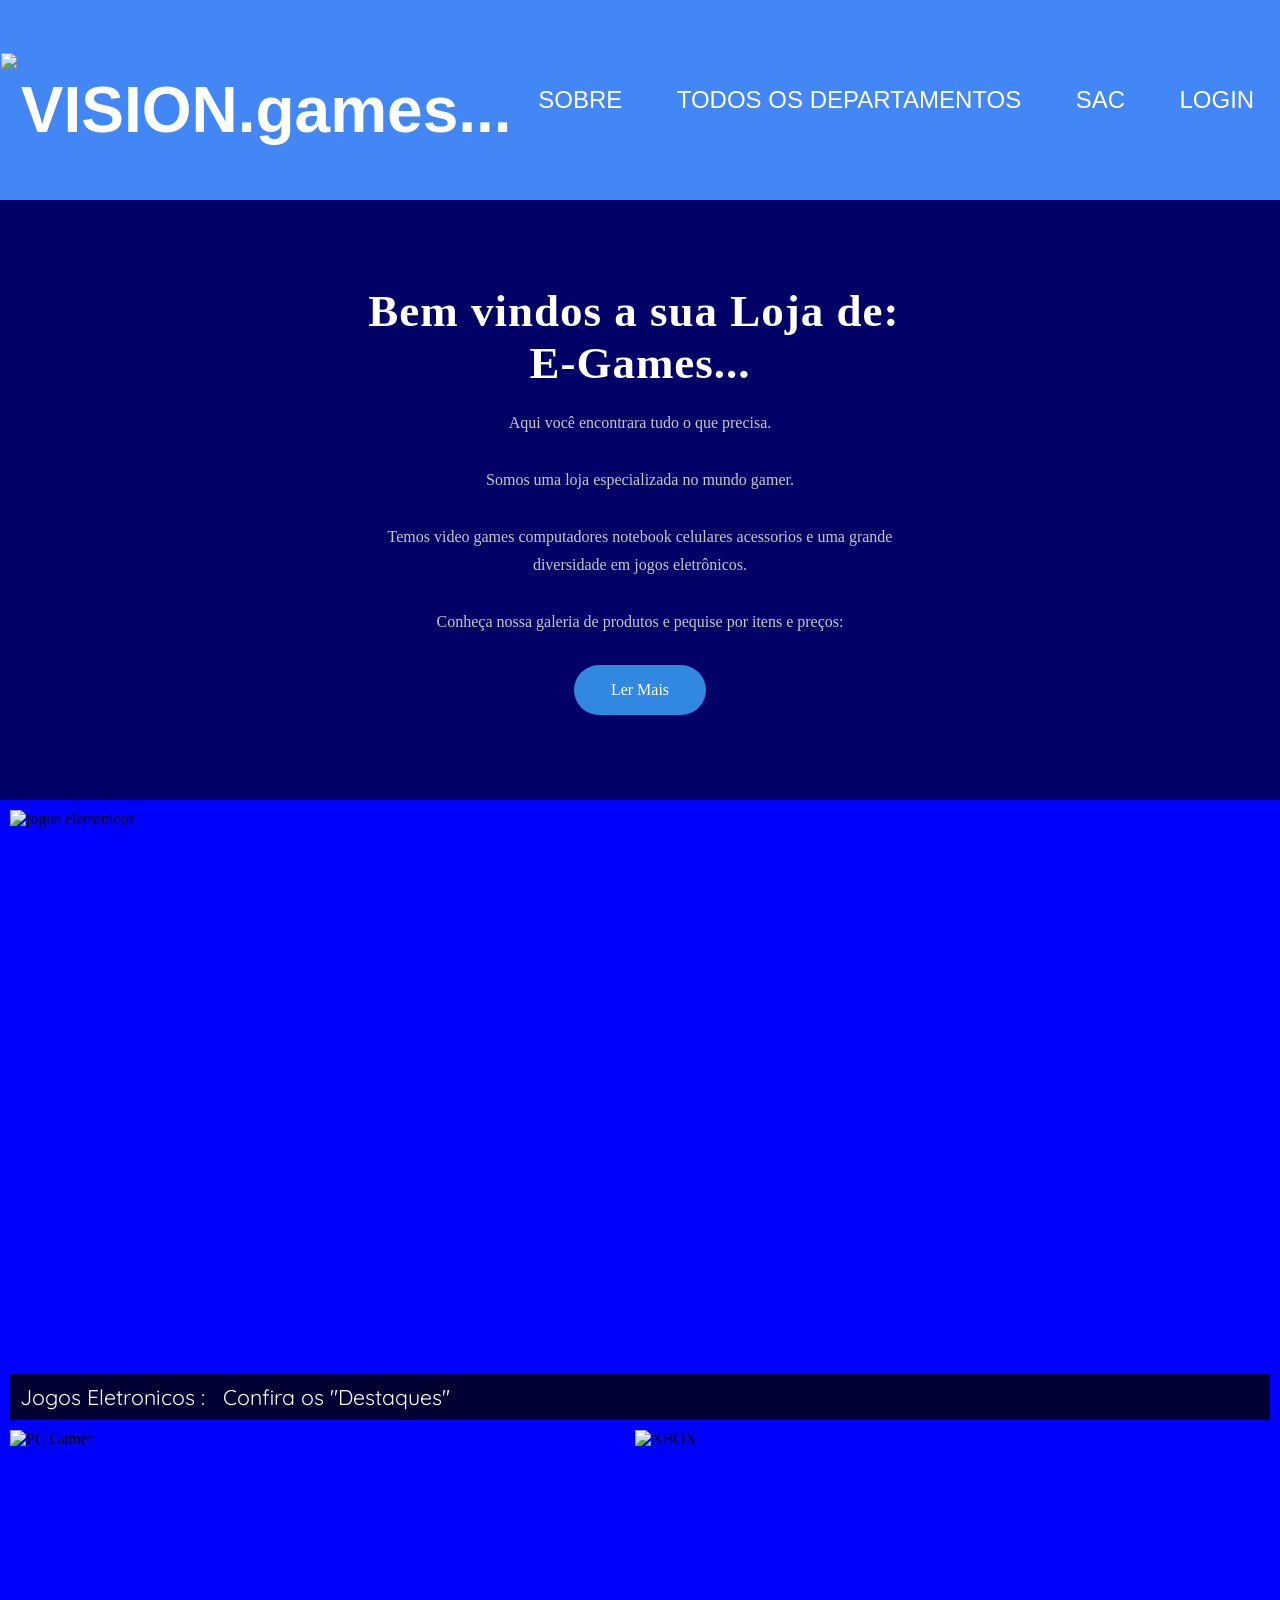
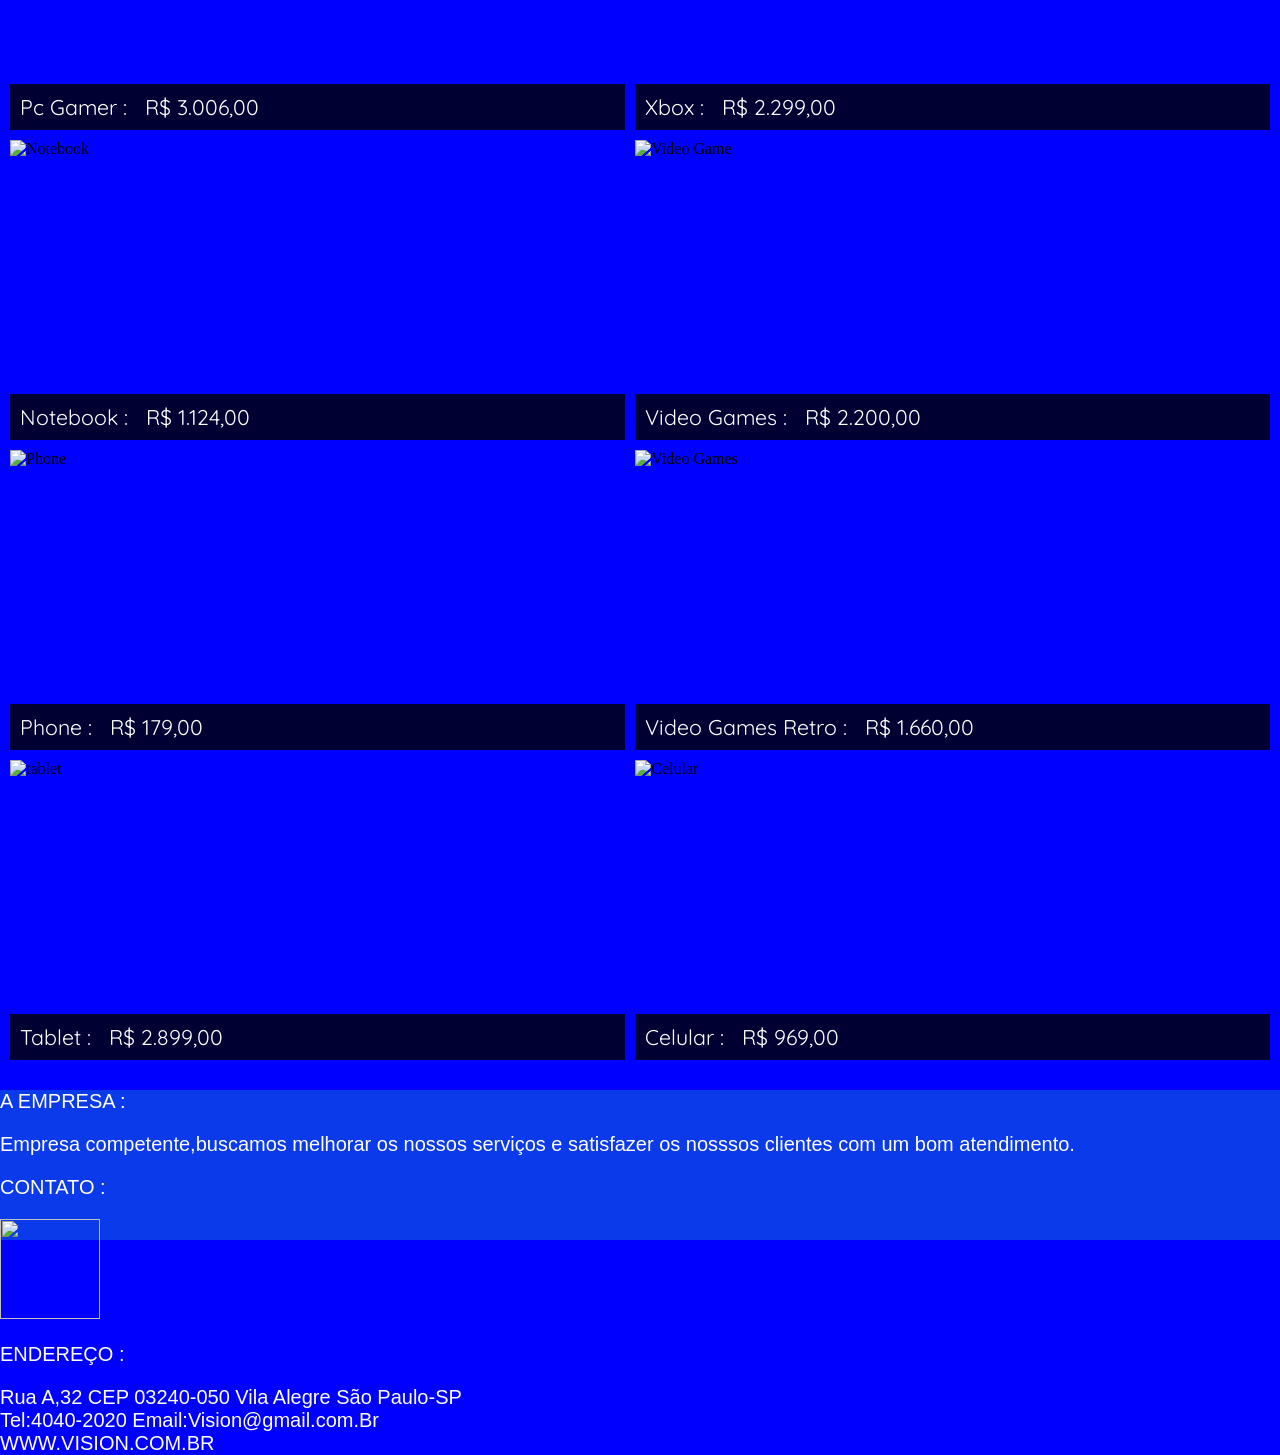
==== index.html @ 348514ec "Add files via upload" ====
<!DOCTYPE html>
<html lang="pt-br">
    <head>
        <meta charset="utf-8">
        <meta name="viewport" content="width=device-width,initial-scale=1.0">
        <link rel="stylesheet" href="style.css">
        <title>Galeria de imagens - CSS-Grid</title>
    </head>
    <body>
        <header>
          <div class="container.logo">
            <div class="logo.imagem"><img src="ball-ga01ef38de_1920.jpg" width="100px"heigth="100px">  
              <div class="logo-texto">
                <h1>VISION.games...</h1>
              </div>
            </div>
          </div>
          <div class="menu">
            <ul>
              <li><a href="desktop.ini.html">SOBRE</a></li>
              <li><a href="TodososDepartamentos.html">Todos os Departamentos</a></li>
              <li><a href="SAC.html">SAC</a></li>
              <li><a href="Login.html">Login</a></li>
            </ul>
          </div>
        </header>
         <div class="banner">
           <div class="capa"></div>
           <div class="info">
             <h1>Bem vindos a sua Loja de:&nbsp     E-Games...</h1>
               <p>Aqui você encontrara tudo o que precisa.</p>
               <p> Somos uma loja especializada no mundo gamer.</p>
               <p> Temos video games computadores notebook celulares acessorios e uma grande diversidade em jogos eletrônicos.</p>
               <p> Conheça nossa galeria de produtos e pequise por itens e preços:</p>
               <a href="desktop.ini.html">Ler Mais</a>
           </div>
           </div>
         </div>
         <div class="container-galeria">
            <div class="item-galeria w-2 h-2">
              <img src="mario-1557240.jpg" alt="jogos eletronicos" class="img-galeria">
              <span class="title-galeria"></item-galeria>
                Jogos Eletronicos :    &nbsp    Confira os "Destaques"
              </span>
            </div>
            <div class="item-galeria w-1 h-1">
              <img src="ella-don-0oqMvhc1ntw-unsplash.jpg" alt="PC Gamer" class="img-galeria">
              <span class="title-galeria"></item-galeria>
                Pc Gamer :    &nbsp    R$ 3.006,00 
              </span>
            </div>
            <div class="item-galeria w-1 h-1">
                <img src="xbox-gc67d12139_1920.jpg" alt="XBOX"  class="img-galeria">
                <span class="title-galeria"></item-galeria>
                Xbox :    &nbsp    R$ 2.299,00
              </span>
            </div>
              <div class="item-galeria w-1 h-1">
                <img src="laptop-g511b9af8c_1920.jpg"alt="Notebook" class="img-galeria">
                <span class="title-galeria"></item-galeria>
                Notebook :    &nbsp    R$ 1.124,00
              </span>
            </div>
              <div class="item-galeria w-1 h-1">
                <img src="video-games-1136041_1920.jpg" alt="Video Game" class="img-galeria">
                <span class="title-galeria"></item-galeria>
                  Video Games :    &nbsp    R$ 2.200,00
              </span>
            </div>
              <div class="item-galeria w-1 h-1">
                <img src="phone-1675346_1920.jpg" alt="Phone" class="img-galeria">
                <span class="title-galeria"></item-galeria>
                  Phone :    &nbsp    R$ 179,00
              </span>
            </div>
              <div class="item-galeria w-1 h-1">
                <img src="video-games-gb22573464_1920.jpg" alt="Video Games" class="img-galeria">
                <span class="title-galeria"></item-galeria>
                  Video Games Retro :    &nbsp R$ 1.660,00
              </span>
            </div>
              <div class="item-galeria w-1 h-1">
                <img src="bar-g12bdfb85c_1920.jpg" alt="tablet" class="img-galeria">
                <span class="title-galeria"></item-galeria>
                  Tablet :    &nbsp R$ 2.899,00
              </span>
            </div>
              <div class="item-galeria w-1 h-1">
                <img src="mobile-phone-1917737_1920.jpg" alt="Celular" class="img-galeria">
                <span class="title-galeria"></item-galeria>
                  Celular :    &nbsp R$ 969,00
              </span>
            </div>
          </div>
            <section class="footer">
              <div class="container">
                <ul>
                  <li class="grid-8"><h2>A EMPRESA :</h2>
                    <h2><p>Empresa competente,buscamos melhorar os nossos serviços e satisfazer os nosssos
                      clientes com um bom atendimento.</p></h2>
                  </li>
                  <li class="grid-4"><h2>CONTATO :</h2>
                    <a href="#"></a><img src="icon-2083456_1920.png" width="100px" height="100px" class="logos-redes"></a>
                  </li>
                  <li class="grid-4"><h2>ENDEREÇO :</h2>
                    <h2><p>Rua A,32 CEP 03240-050 Vila Alegre São Paulo-SP</p>
                    <p>Tel:4040-2020 Email:Vision@gmail.com.Br</p>
                    <p>WWW.VISION.COM.BR</p></h2>
                  </li>
                </ul>
              </div>
            </section>
      </body>
</html>
---- style.css ----
@import url('https://fonts.googleapis.com/css2/?family=Quicksand:wght@400&display=swap');

*{
    margin:0;
    padding:0;
    box-sizing:border-box;
}

body {
    background-color: blue;
}

/* cabeçalho */

header {
    height: 200px;
    width:100%;
    background-color:#4287f5;
    display:flex;
    justify-content: space-around;
    align-items: center;
    font-family: sans-serif;
}

.logo-imagem {
    width: 100px;
    height: 100px;
    background-color:white;
    border-radius: 25px;
}

.container-logo {
    display: flex;
    align-items: center;
}

.logo-texto {
    font-size:xx-large;
    margin-left:20px;
    color:white;
}

.menu li {
    display:inline-block;
    margin: 0 10px;
}

.menu li a {
    font-size: 24px;
    text-decoration:none;
    color:white;
    text-transform: uppercase;
    padding: 10px 15px;
    border-radius: 15px;
}
    
.menu li a:hover {
    background-color: darkgrey;
}

/* banner */

.banner {
    width:100%;
    height:600px;
    animation:banner 10s infinite linear alternate;
    background-size: 100% 100%;
    position: relative;
    display: flex;
    justify-content: center;
    align-items:center;
}

@keyframes banner {
    0%, 20% {
        background-image: url(../index.html/fantasy-g33133a90d_1920.jpg);
    }
    25%,45% {
        background-image:url(../index.html/branden-skeli-r4YWfVVwTQ8-unsplash.jpg);
    }
    50%,70% {
        background-image:url(../index.html/castle-gaef0b8b8d_1920.jpg);
    }

    75%,100% {
        background-image:url(../index.html/florian-olivo-Mf23RF8xArY-unsplash.jpg);
    }
}

.capa {
    width:100%;
    height:100%;
    position:absolute;
    top:0;
    left:0;
    background: rgba(0,0,0,0.6);
}

.info {
    z-index: 1;
    width:100%;
    max-width:550px;
    text-align:center;
}

.info h1 {
    color:#fff;
    font-size: 45px;
    margin-bottom: 20px;
    letter-spacing: 1px;
}

.info p {
    color: #c7c7c7;
    line-height: 1.7;
    margin-bottom: 30px;
}

.info a{
    color:#fff;
    text-decoration: none;
    background:#3088e0;
    padding:16px 37px;
    display:inline-block;
    border-radius: 50px;
}

/* galeria */

.container-galeria {
    display:grid;
    grid-template-columns:(6,1fr);   
    grid-auto-rows:300px;
    padding: 10px;
    grid-gap:10px;
}

.item-galeria {
    position:relative;
}

.item-galeria .img-galeria {
    width:100%;
    height:100%;
    object-fit: cover;

}

.item-galeria .title-galeria {
    position:absolute; 
    background-color:rgba(0,0,0,0.8);
    left:0;
    bottom:0;
    width:100%;
    color:white;  
    padding:10px;
    font-size:16pt;
    font-family:"Quicksand";    
}

.h-1 {
    grid-row: span 1;
}

.h-2 {
    grid-row: span 2;
}

.w-1 {
    grid-column: span 1;
}

.w-2 {
    grid-column: span 2;
}

@media(max-width:768px){
    .container-galeria {
        grid-template-columns:repeat(1,1fr);
        grid-auto-rows: 50vh;
    }

    .h-2 {
        grid-row:span 1;
    }

    .w-2 {
        grid-column:span 1;
    }
}

/* rodape */

.footer {
    height: 150px;
    background:#0b3aea;

}

.footer h2 {
    font-family: sans-serif;
    font-size: 20px;
    font-weight: bold;
    text-transform:uppercase;
    margin-top:20px;
    text-align:center;
    color:white;
}


.footer h2 { 
    font-family:sans-serif;
    font-size: 20px;
    font-weight: lighter;
    text-align:left;
    text-transform:unset;
    color:white;
    margin-top:20px;

}

.logos-redes {
    margin-top: 20px;
}
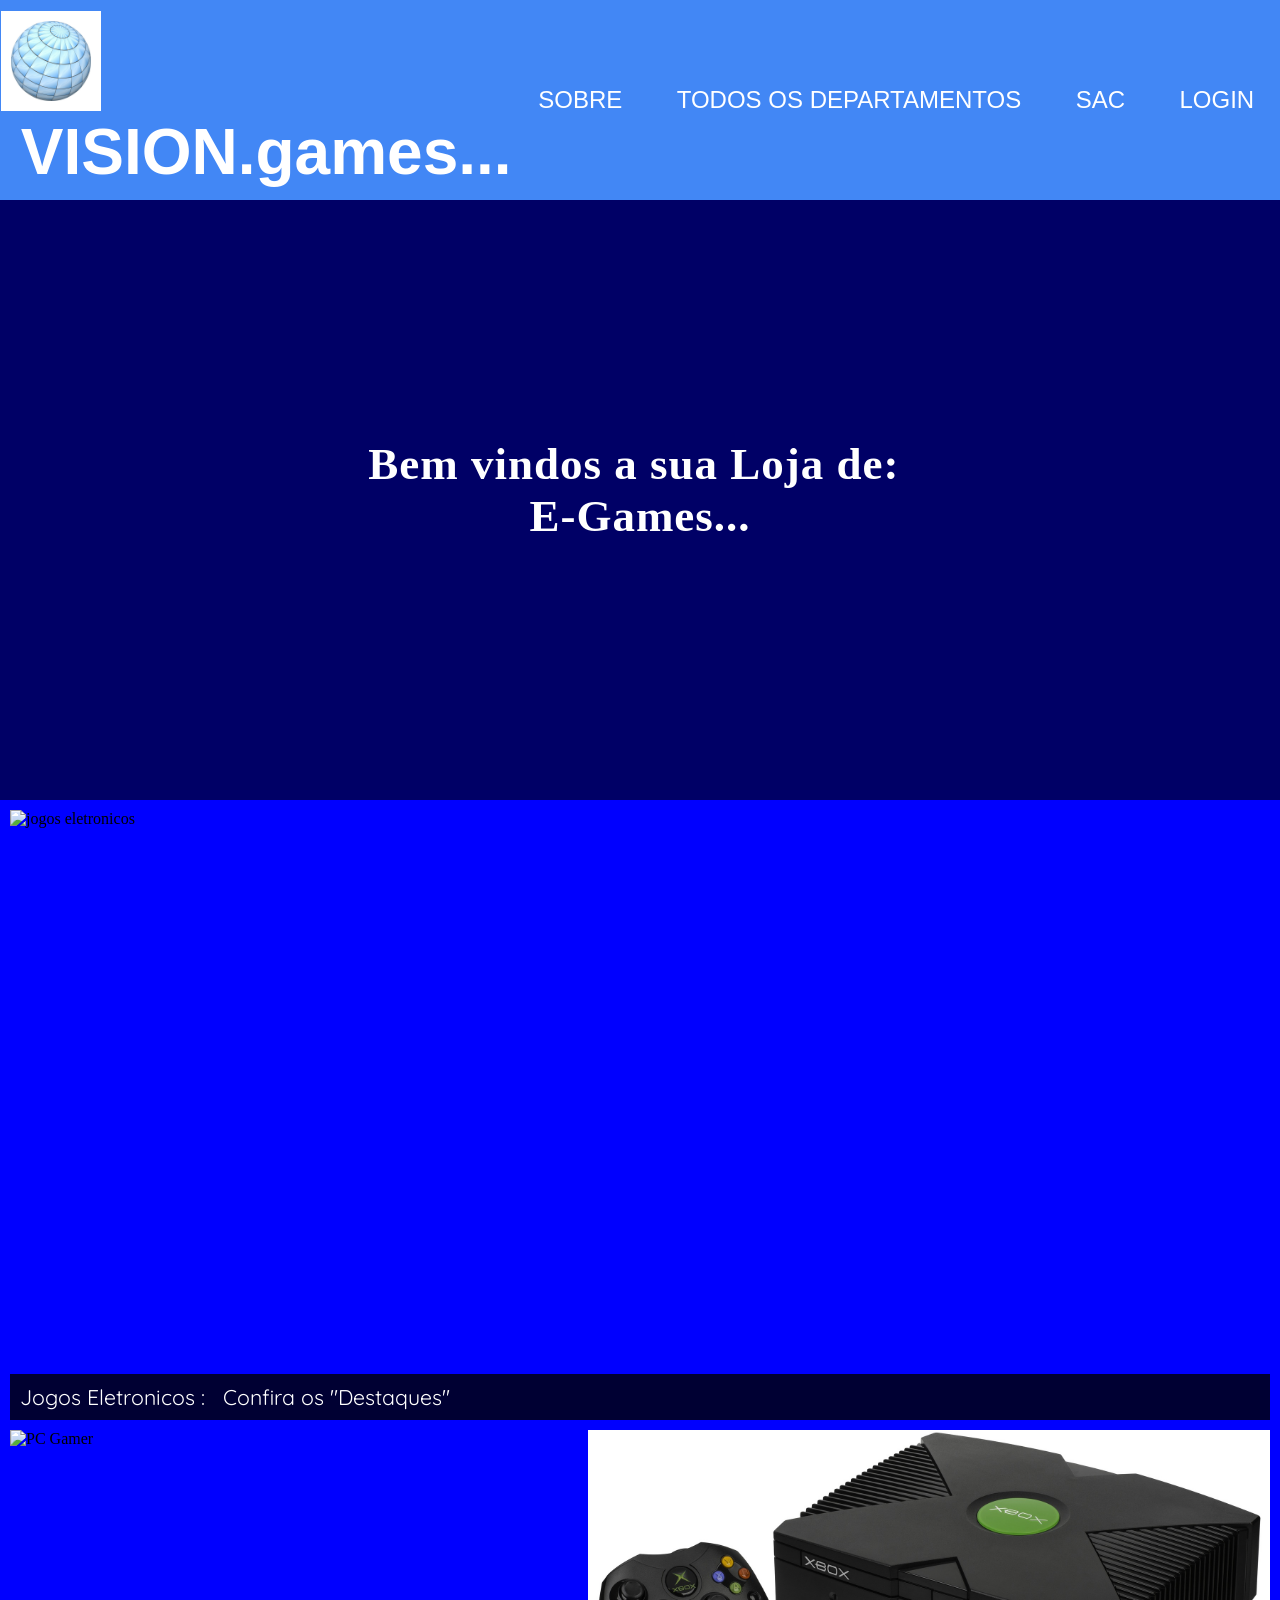
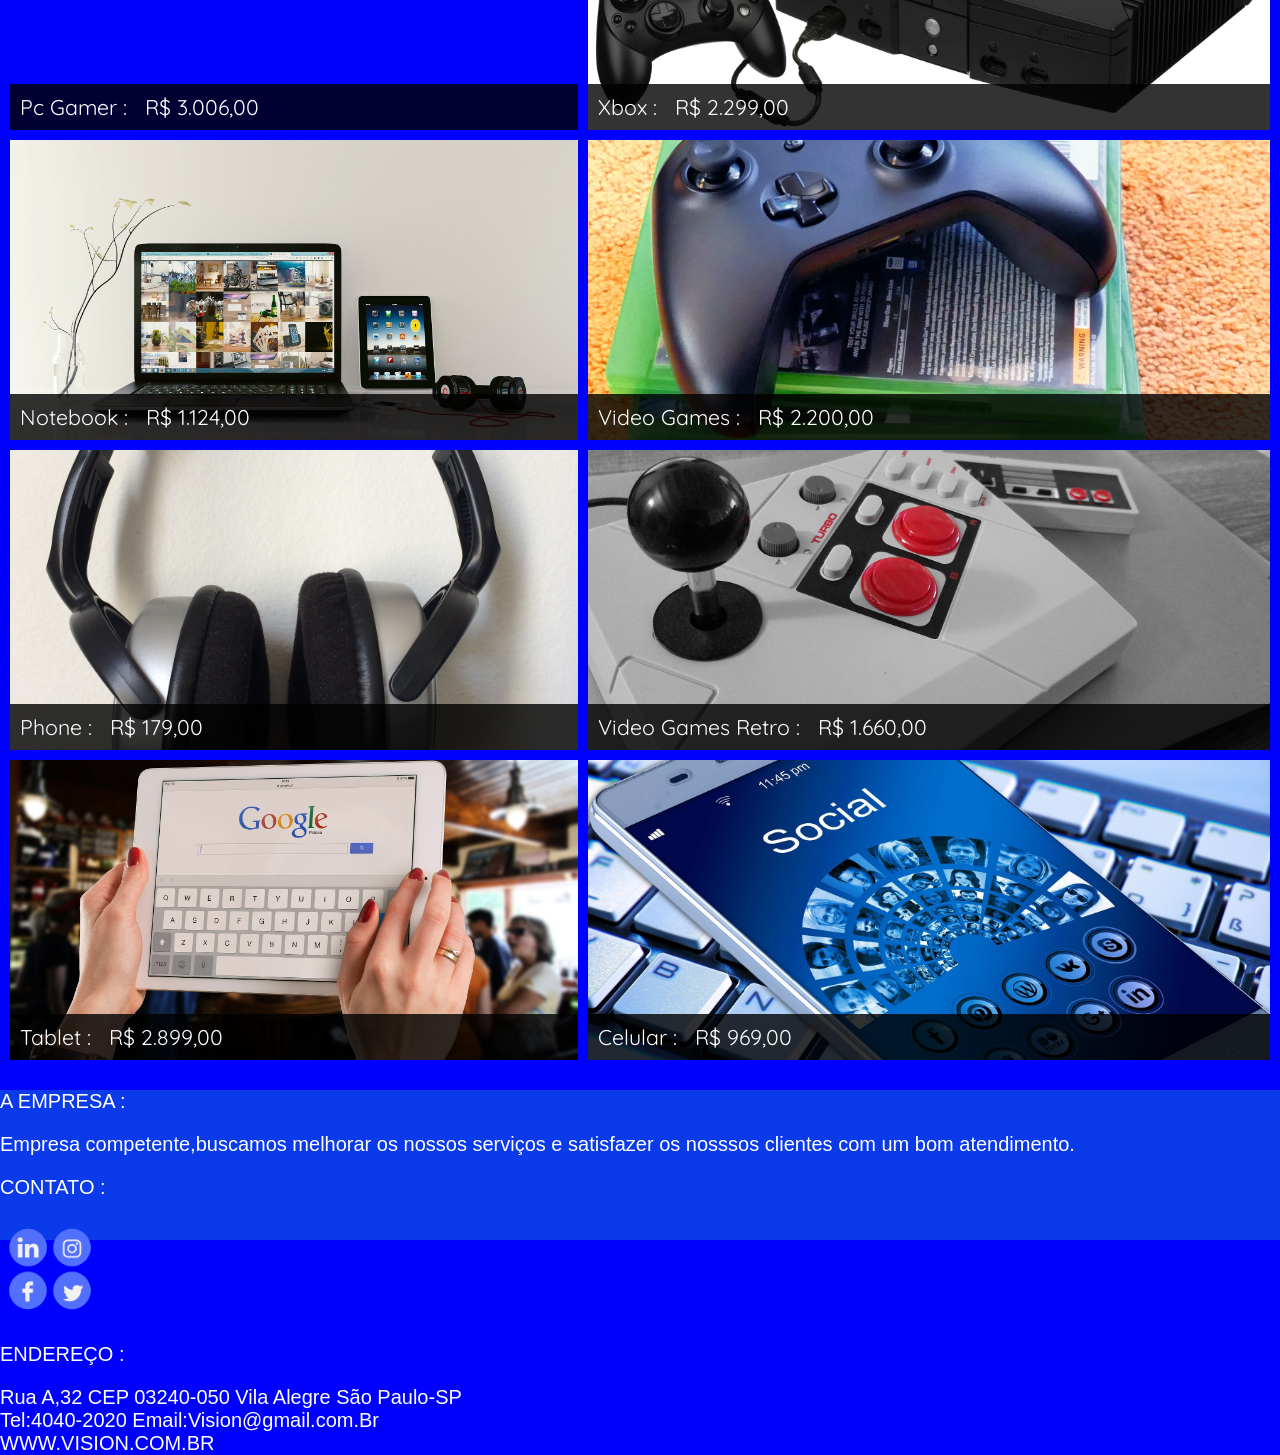
==== commit 2234235e: "Add files via upload" ====
--- a/index.html
+++ b/index.html
@@ -4,7 +4,7 @@
         <meta charset="utf-8">
         <meta name="viewport" content="width=device-width,initial-scale=1.0">
         <link rel="stylesheet" href="style.css">
-        <title>Galeria de imagens - CSS-Grid</title>
+        <title> Loja E-commerce Games</title>
     </head>
     <body>
         <header>
@@ -28,11 +28,6 @@
            <div class="capa"></div>
            <div class="info">
              <h1>Bem vindos a sua Loja de:&nbsp     E-Games...</h1>
-               <p>Aqui você encontrara tudo o que precisa.</p>
-               <p> Somos uma loja especializada no mundo gamer.</p>
-               <p> Temos video games computadores notebook celulares acessorios e uma grande diversidade em jogos eletrônicos.</p>
-               <p> Conheça nossa galeria de produtos e pequise por itens e preços:</p>
-               <a href="desktop.ini.html">Ler Mais</a>
            </div>
            </div>
          </div>
--- a/style.css
+++ b/style.css
@@ -1,9 +1,9 @@
 @import url('https://fonts.googleapis.com/css2/?family=Quicksand:wght@400&display=swap');
 
-*{
-    margin:0;
-    padding:0;
-    box-sizing:border-box;
+* {
+    margin: 0;
+    padding: 0;
+    box-sizing: border-box;
 }
 
 body {
@@ -14,9 +14,9 @@
 
 header {
     height: 200px;
-    width:100%;
-    background-color:#4287f5;
-    display:flex;
+    width: 100%;
+    background-color: #4287f5;
+    display: flex;
     justify-content: space-around;
     align-items: center;
     font-family: sans-serif;
@@ -25,7 +25,7 @@
 .logo-imagem {
     width: 100px;
     height: 100px;
-    background-color:white;
+    background-color: white;
     border-radius: 25px;
 }
 
@@ -35,25 +35,25 @@
 }
 
 .logo-texto {
-    font-size:xx-large;
-    margin-left:20px;
-    color:white;
+    font-size: xx-large;
+    margin-left: 20px;
+    color: white;
 }
 
 .menu li {
-    display:inline-block;
+    display: inline-block;
     margin: 0 10px;
 }
 
 .menu li a {
     font-size: 24px;
-    text-decoration:none;
-    color:white;
+    text-decoration: none;
+    color: white;
     text-transform: uppercase;
     padding: 10px 15px;
     border-radius: 15px;
 }
-    
+
 .menu li a:hover {
     background-color: darkgrey;
 }
@@ -61,50 +61,57 @@
 /* banner */
 
 .banner {
-    width:100%;
-    height:600px;
-    animation:banner 10s infinite linear alternate;
+    width: 100%;
+    height: 600px;
+    animation: banner 10s infinite linear alternate;
     background-size: 100% 100%;
     position: relative;
     display: flex;
     justify-content: center;
-    align-items:center;
+    align-items: center;
 }
 
 @keyframes banner {
-    0%, 20% {
+
+    0%,
+    20% {
         background-image: url(../index.html/fantasy-g33133a90d_1920.jpg);
     }
-    25%,45% {
-        background-image:url(../index.html/branden-skeli-r4YWfVVwTQ8-unsplash.jpg);
-    }
-    50%,70% {
-        background-image:url(../index.html/castle-gaef0b8b8d_1920.jpg);
-    }
-
-    75%,100% {
-        background-image:url(../index.html/florian-olivo-Mf23RF8xArY-unsplash.jpg);
+
+    25%,
+    45% {
+        background-image: url(../index.html/branden-skeli-r4YWfVVwTQ8-unsplash.jpg);
+    }
+
+    50%,
+    70% {
+        background-image: url(../index.html/castle-gaef0b8b8d_1920.jpg);
+    }
+
+    75%,
+    100% {
+        background-image: url(../index.html/florian-olivo-Mf23RF8xArY-unsplash.jpg);
     }
 }
 
 .capa {
-    width:100%;
-    height:100%;
-    position:absolute;
-    top:0;
-    left:0;
-    background: rgba(0,0,0,0.6);
+    width: 100%;
+    height: 100%;
+    position: absolute;
+    top: 0;
+    left: 0;
+    background: rgba(0, 0, 0, 0.6);
 }
 
 .info {
     z-index: 1;
-    width:100%;
-    max-width:550px;
-    text-align:center;
+    width: 100%;
+    max-width: 550px;
+    text-align: center;
 }
 
 .info h1 {
-    color:#fff;
+    color: #fff;
     font-size: 45px;
     margin-bottom: 20px;
     letter-spacing: 1px;
@@ -116,46 +123,46 @@
     margin-bottom: 30px;
 }
 
-.info a{
-    color:#fff;
+.info a {
+    color: #fff;
     text-decoration: none;
-    background:#3088e0;
-    padding:16px 37px;
-    display:inline-block;
+    background: #3088e0;
+    padding: 16px 37px;
+    display: inline-block;
     border-radius: 50px;
 }
 
 /* galeria */
 
 .container-galeria {
-    display:grid;
-    grid-template-columns:(6,1fr);   
-    grid-auto-rows:300px;
+    display: grid;
+    grid-template-columns: (6, 1fr);
+    grid-auto-rows: 300px;
     padding: 10px;
-    grid-gap:10px;
+    grid-gap: 10px;
 }
 
 .item-galeria {
-    position:relative;
+    position: relative;
 }
 
 .item-galeria .img-galeria {
-    width:100%;
-    height:100%;
+    width: 100%;
+    height: 100%;
     object-fit: cover;
 
 }
 
 .item-galeria .title-galeria {
-    position:absolute; 
-    background-color:rgba(0,0,0,0.8);
-    left:0;
-    bottom:0;
-    width:100%;
-    color:white;  
-    padding:10px;
-    font-size:16pt;
-    font-family:"Quicksand";    
+    position: absolute;
+    background-color: rgba(0, 0, 0, 0.8);
+    left: 0;
+    bottom: 0;
+    width: 100%;
+    color: white;
+    padding: 10px;
+    font-size: 16pt;
+    font-family: "Quicksand";
 }
 
 .h-1 {
@@ -174,18 +181,18 @@
     grid-column: span 2;
 }
 
-@media(max-width:768px){
+@media(max-width:768px) {
     .container-galeria {
-        grid-template-columns:repeat(1,1fr);
+        grid-template-columns: repeat(1, 1fr);
         grid-auto-rows: 50vh;
     }
 
     .h-2 {
-        grid-row:span 1;
+        grid-row: span 1;
     }
 
     .w-2 {
-        grid-column:span 1;
+        grid-column: span 1;
     }
 }
 
@@ -193,7 +200,7 @@
 
 .footer {
     height: 150px;
-    background:#0b3aea;
+    background: #0b3aea;
 
 }
 
@@ -201,47 +208,24 @@
     font-family: sans-serif;
     font-size: 20px;
     font-weight: bold;
-    text-transform:uppercase;
-    margin-top:20px;
-    text-align:center;
-    color:white;
-}
-
-
-.footer h2 { 
-    font-family:sans-serif;
+    text-transform: uppercase;
+    margin-top: 20px;
+    text-align: center;
+    color: white;
+}
+
+
+.footer h2 {
+    font-family: sans-serif;
     font-size: 20px;
     font-weight: lighter;
-    text-align:left;
-    text-transform:unset;
-    color:white;
-    margin-top:20px;
+    text-align: left;
+    text-transform: unset;
+    color: white;
+    margin-top: 20px;
 
 }
 
 .logos-redes {
     margin-top: 20px;
-}
-
-
-       
-
-
-
-
-
-    
-
-
-
-
-
-
-
-
-
-
-
-
-
-
+}
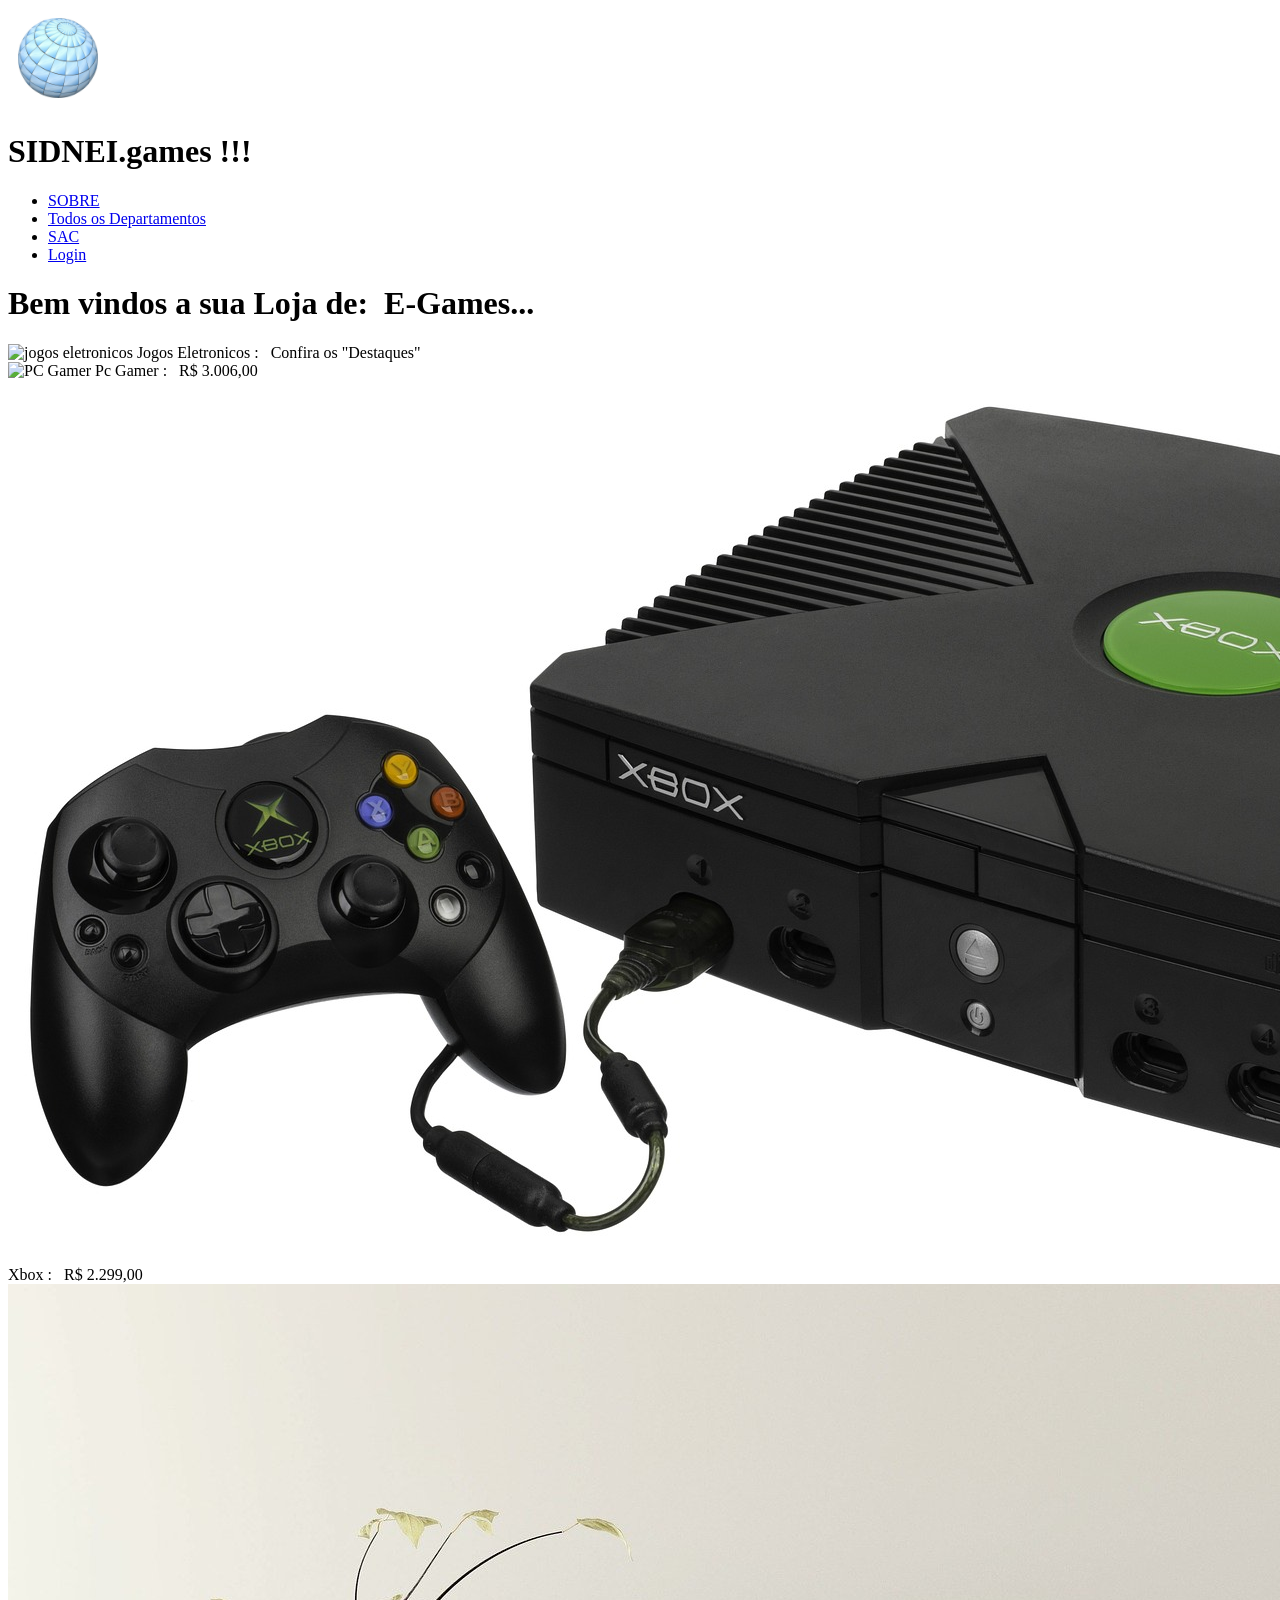
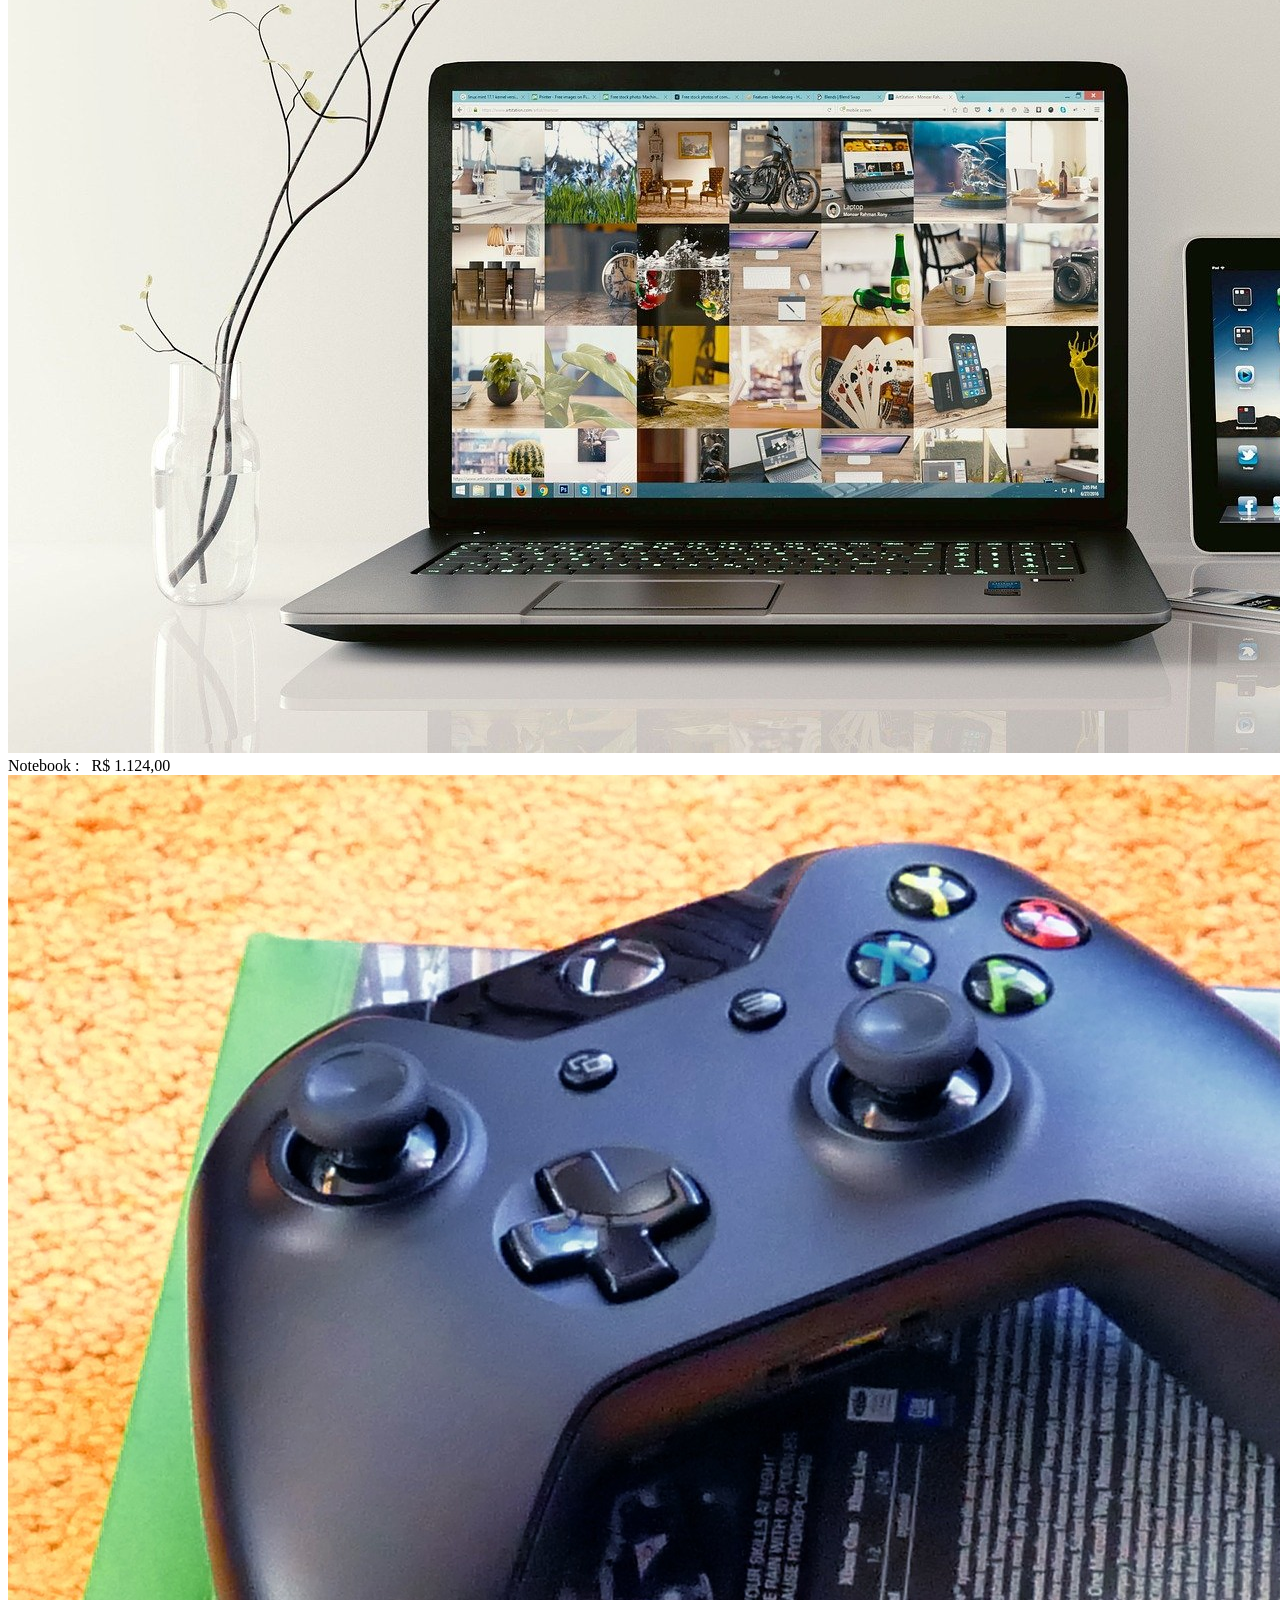
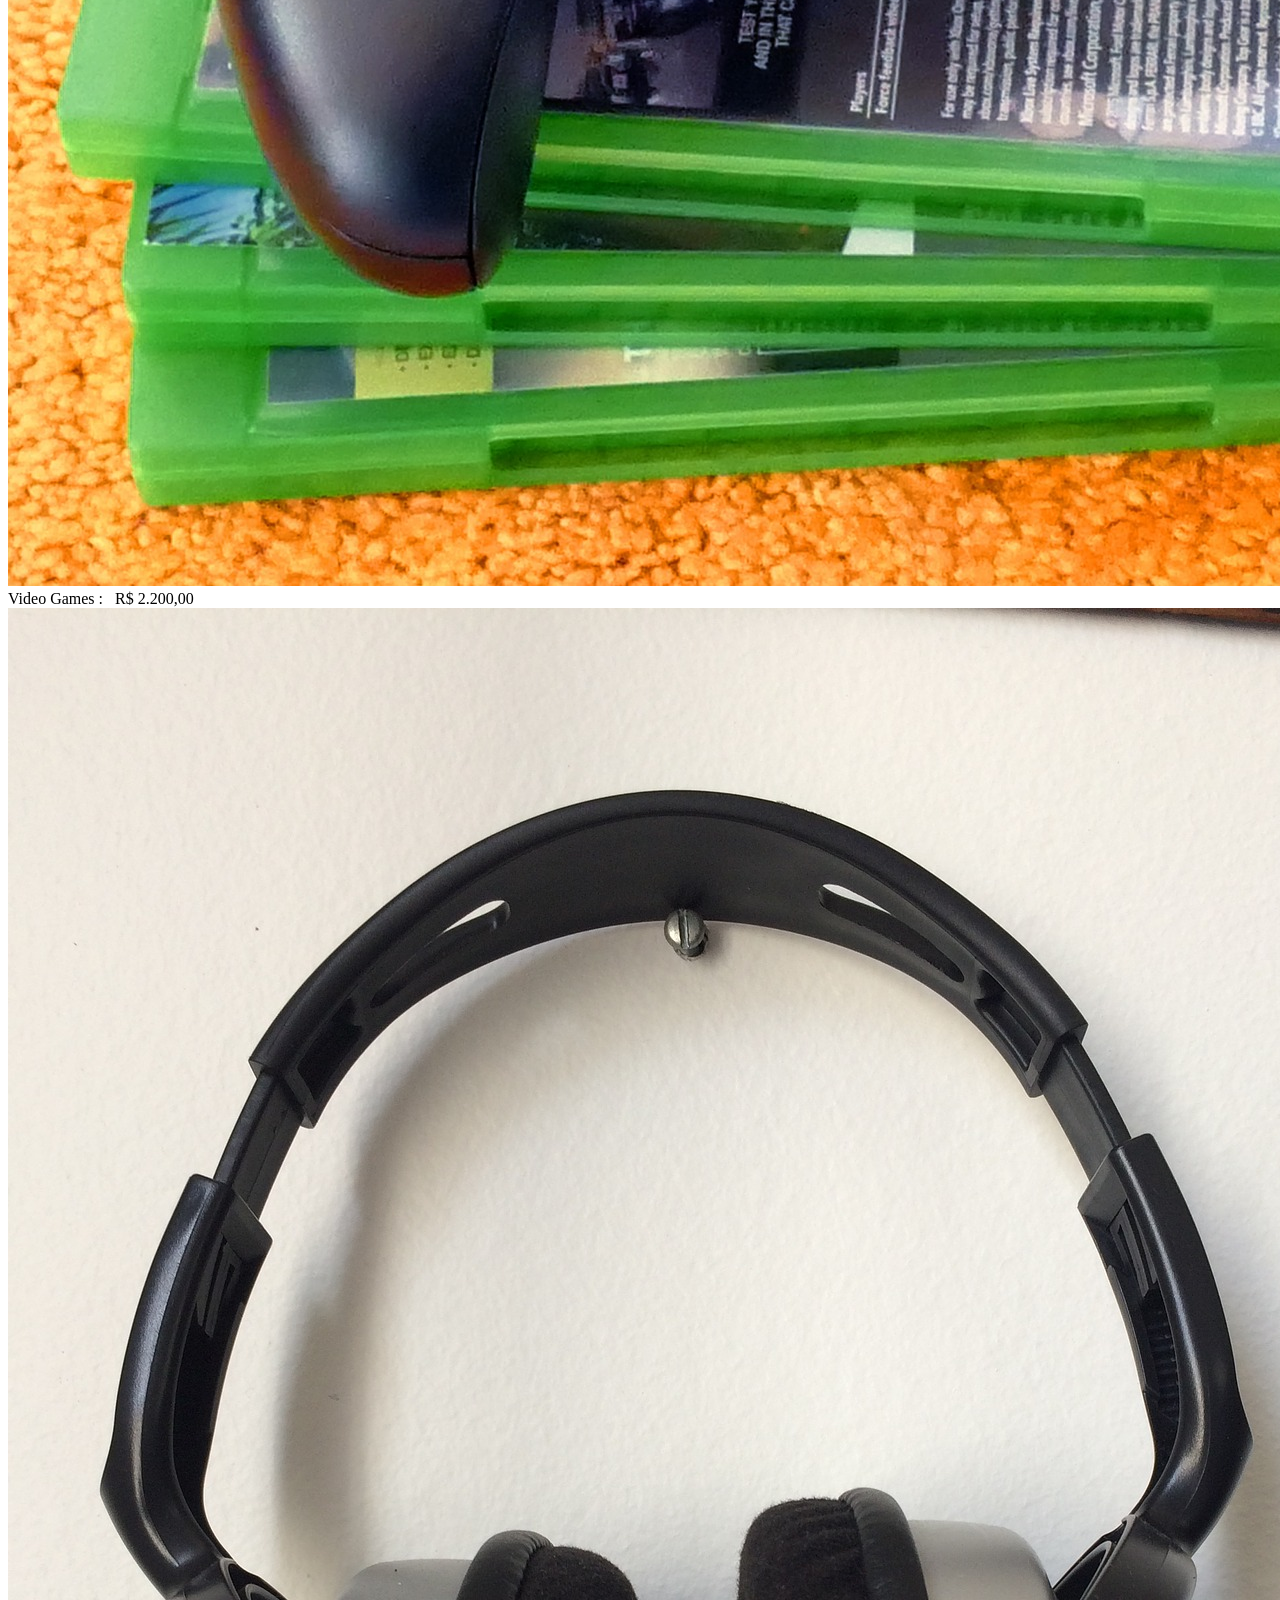
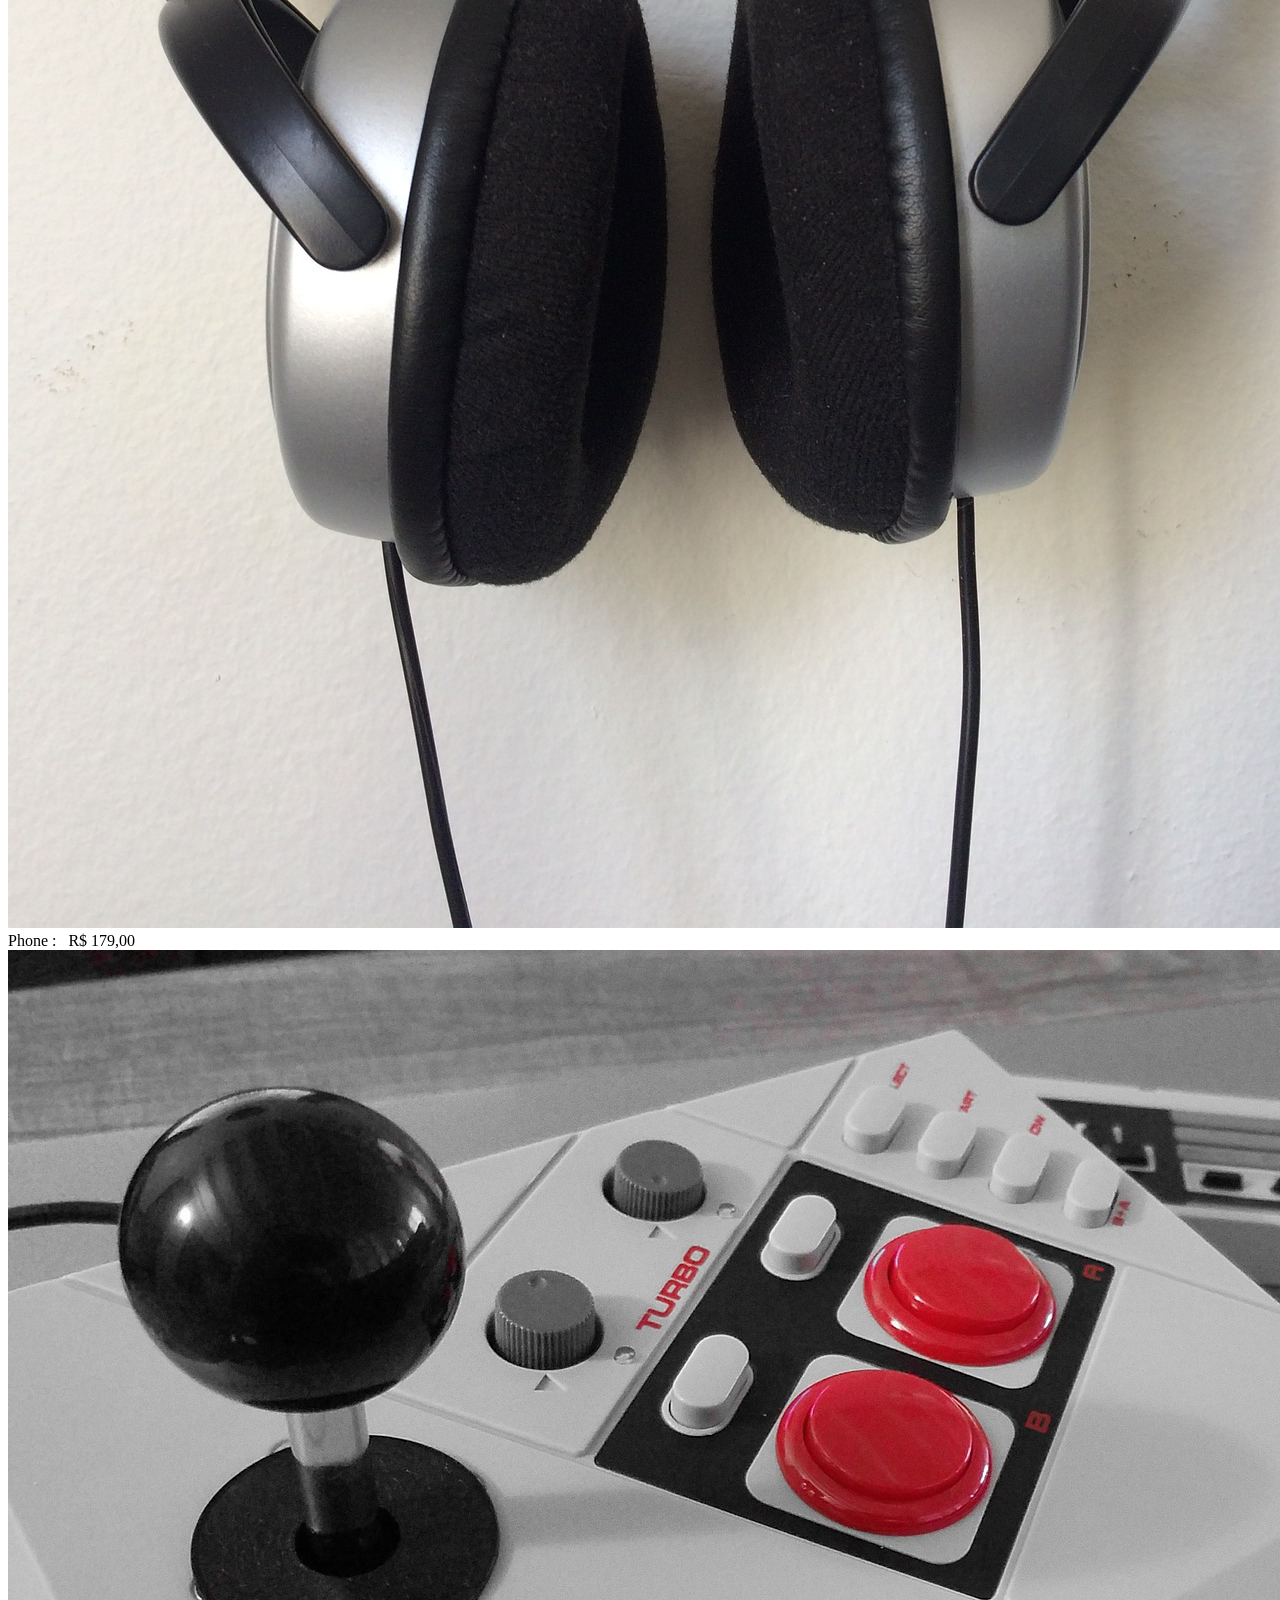
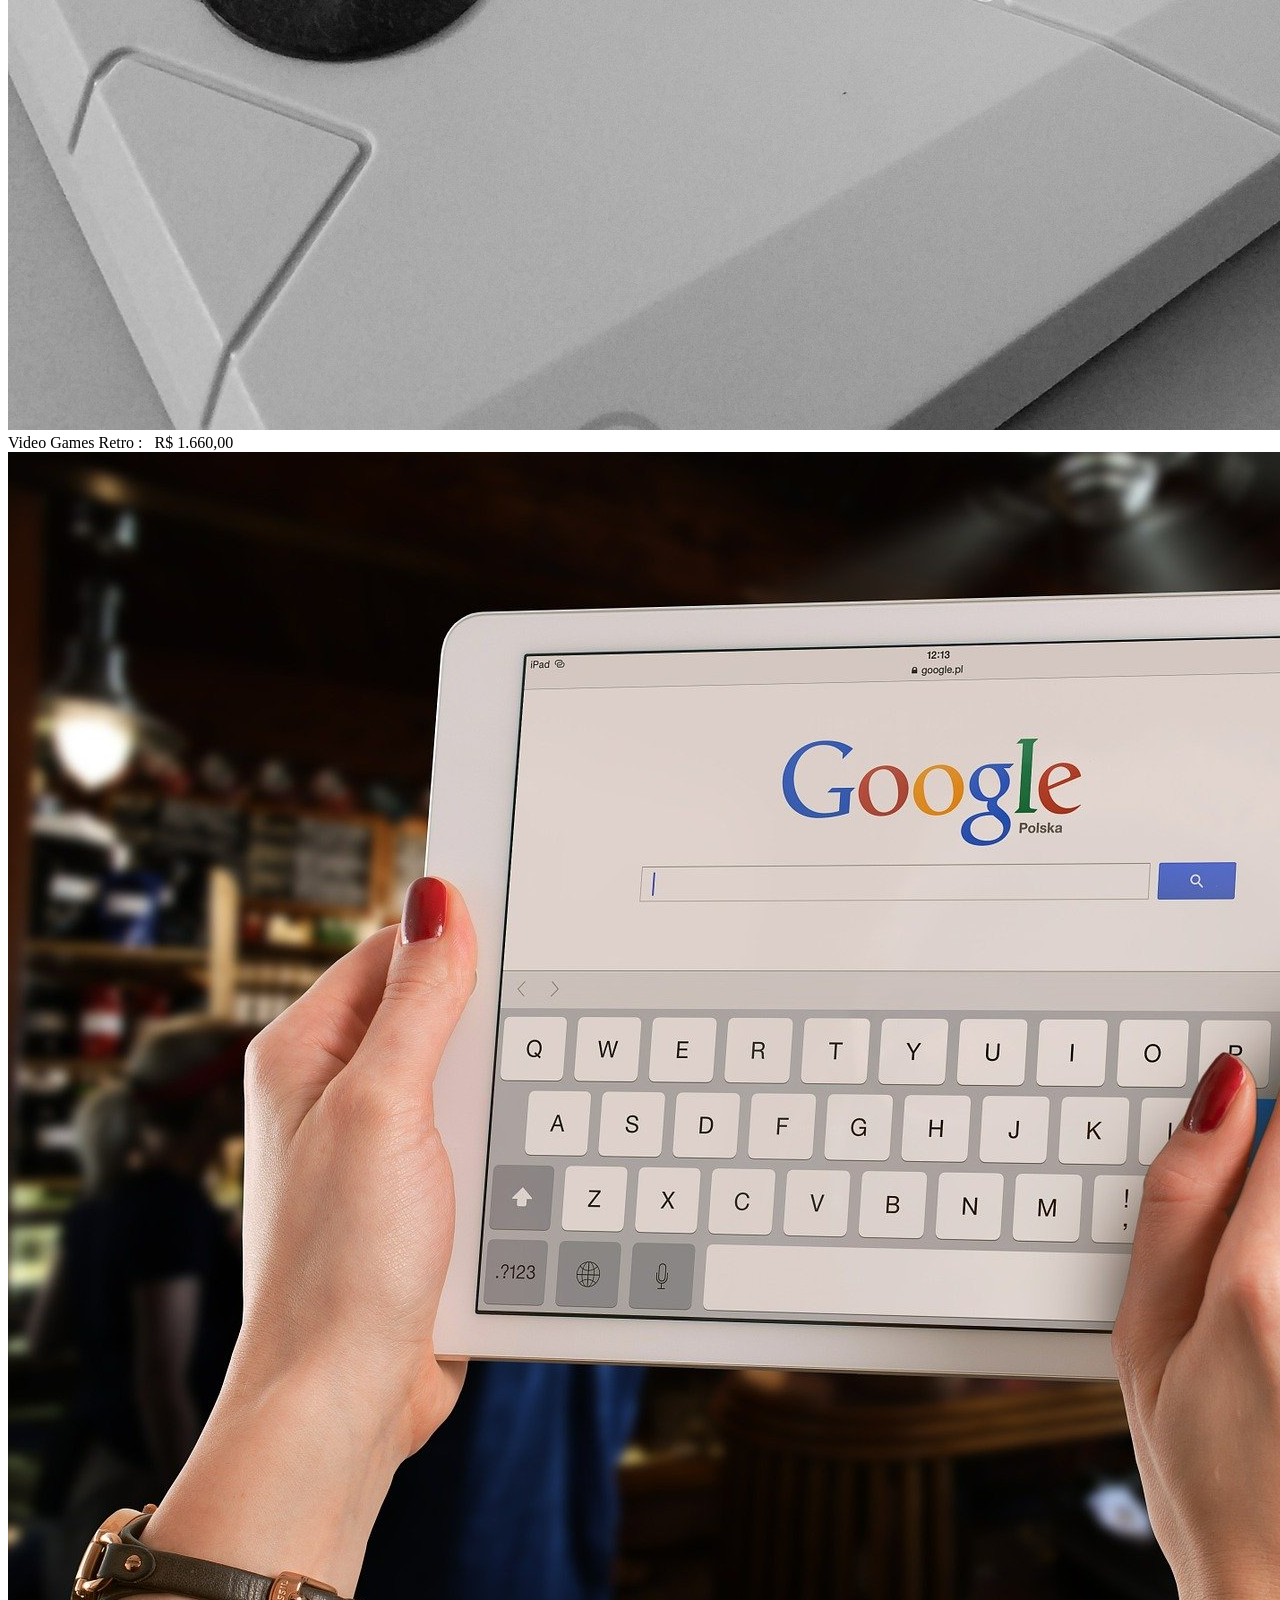
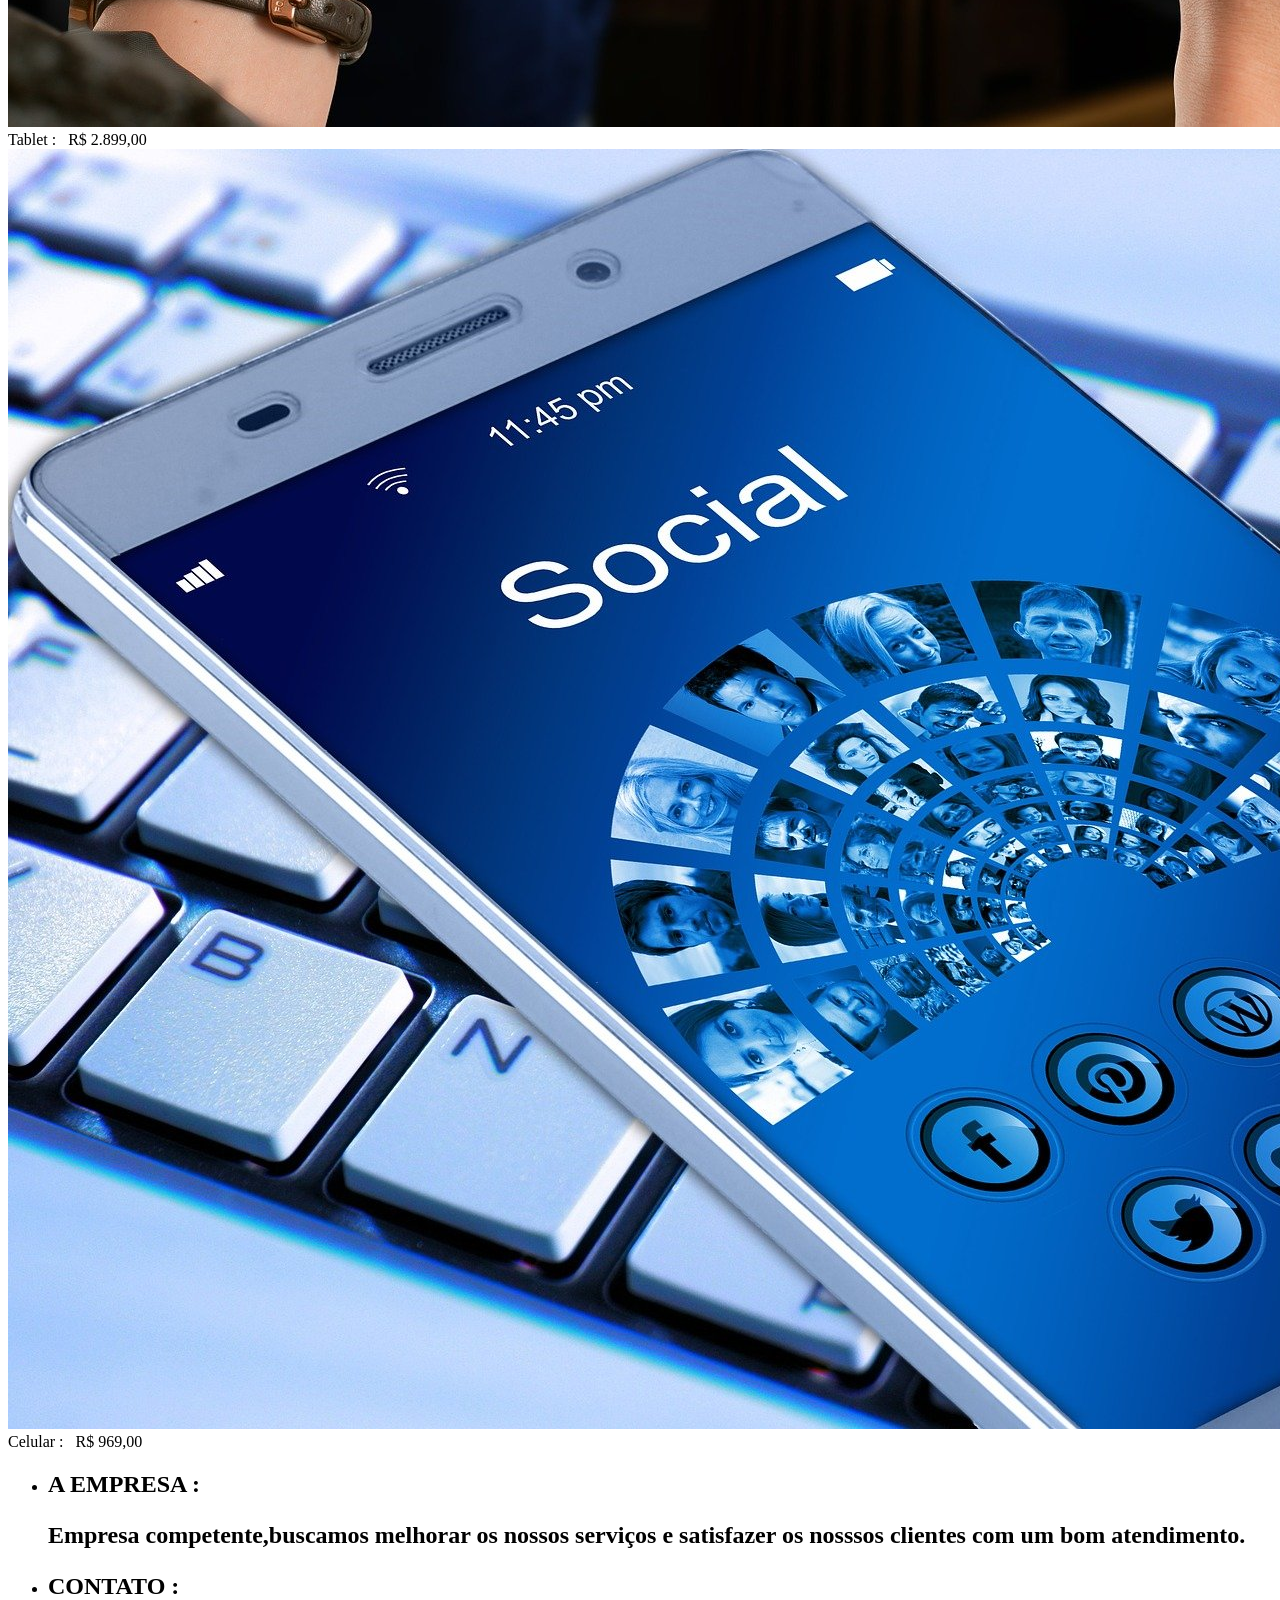
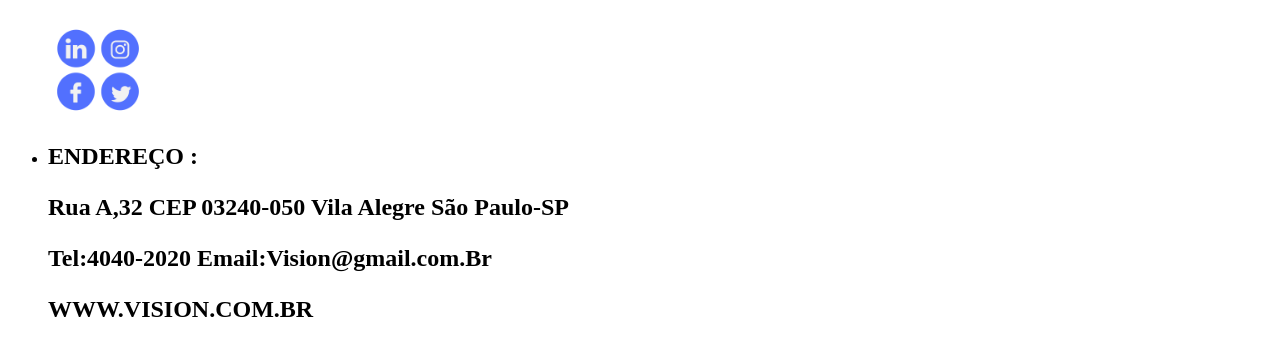
==== commit edb08da4: "Add files via upload Atualização do site." ====
--- a/index.html
+++ b/index.html
@@ -1,110 +1,122 @@
 <!DOCTYPE html>
 <html lang="pt-br">
-    <head>
-        <meta charset="utf-8">
-        <meta name="viewport" content="width=device-width,initial-scale=1.0">
-        <link rel="stylesheet" href="style.css">
-        <title> Loja E-commerce Games</title>
-    </head>
-    <body>
-        <header>
-          <div class="container.logo">
-            <div class="logo.imagem"><img src="ball-ga01ef38de_1920.jpg" width="100px"heigth="100px">  
-              <div class="logo-texto">
-                <h1>VISION.games...</h1>
-              </div>
-            </div>
-          </div>
-          <div class="menu">
-            <ul>
-              <li><a href="desktop.ini.html">SOBRE</a></li>
-              <li><a href="TodososDepartamentos.html">Todos os Departamentos</a></li>
-              <li><a href="SAC.html">SAC</a></li>
-              <li><a href="Login.html">Login</a></li>
-            </ul>
-          </div>
-        </header>
-         <div class="banner">
-           <div class="capa"></div>
-           <div class="info">
-             <h1>Bem vindos a sua Loja de:&nbsp     E-Games...</h1>
-           </div>
-           </div>
-         </div>
-         <div class="container-galeria">
-            <div class="item-galeria w-2 h-2">
-              <img src="mario-1557240.jpg" alt="jogos eletronicos" class="img-galeria">
-              <span class="title-galeria"></item-galeria>
-                Jogos Eletronicos :    &nbsp    Confira os "Destaques"
-              </span>
-            </div>
-            <div class="item-galeria w-1 h-1">
-              <img src="ella-don-0oqMvhc1ntw-unsplash.jpg" alt="PC Gamer" class="img-galeria">
-              <span class="title-galeria"></item-galeria>
-                Pc Gamer :    &nbsp    R$ 3.006,00 
-              </span>
-            </div>
-            <div class="item-galeria w-1 h-1">
-                <img src="xbox-gc67d12139_1920.jpg" alt="XBOX"  class="img-galeria">
-                <span class="title-galeria"></item-galeria>
-                Xbox :    &nbsp    R$ 2.299,00
-              </span>
-            </div>
-              <div class="item-galeria w-1 h-1">
-                <img src="laptop-g511b9af8c_1920.jpg"alt="Notebook" class="img-galeria">
-                <span class="title-galeria"></item-galeria>
-                Notebook :    &nbsp    R$ 1.124,00
-              </span>
-            </div>
-              <div class="item-galeria w-1 h-1">
-                <img src="video-games-1136041_1920.jpg" alt="Video Game" class="img-galeria">
-                <span class="title-galeria"></item-galeria>
-                  Video Games :    &nbsp    R$ 2.200,00
-              </span>
-            </div>
-              <div class="item-galeria w-1 h-1">
-                <img src="phone-1675346_1920.jpg" alt="Phone" class="img-galeria">
-                <span class="title-galeria"></item-galeria>
-                  Phone :    &nbsp    R$ 179,00
-              </span>
-            </div>
-              <div class="item-galeria w-1 h-1">
-                <img src="video-games-gb22573464_1920.jpg" alt="Video Games" class="img-galeria">
-                <span class="title-galeria"></item-galeria>
-                  Video Games Retro :    &nbsp R$ 1.660,00
-              </span>
-            </div>
-              <div class="item-galeria w-1 h-1">
-                <img src="bar-g12bdfb85c_1920.jpg" alt="tablet" class="img-galeria">
-                <span class="title-galeria"></item-galeria>
-                  Tablet :    &nbsp R$ 2.899,00
-              </span>
-            </div>
-              <div class="item-galeria w-1 h-1">
-                <img src="mobile-phone-1917737_1920.jpg" alt="Celular" class="img-galeria">
-                <span class="title-galeria"></item-galeria>
-                  Celular :    &nbsp R$ 969,00
-              </span>
-            </div>
-          </div>
-            <section class="footer">
-              <div class="container">
-                <ul>
-                  <li class="grid-8"><h2>A EMPRESA :</h2>
-                    <h2><p>Empresa competente,buscamos melhorar os nossos serviços e satisfazer os nosssos
-                      clientes com um bom atendimento.</p></h2>
-                  </li>
-                  <li class="grid-4"><h2>CONTATO :</h2>
-                    <a href="#"></a><img src="icon-2083456_1920.png" width="100px" height="100px" class="logos-redes"></a>
-                  </li>
-                  <li class="grid-4"><h2>ENDEREÇO :</h2>
-                    <h2><p>Rua A,32 CEP 03240-050 Vila Alegre São Paulo-SP</p>
-                    <p>Tel:4040-2020 Email:Vision@gmail.com.Br</p>
-                    <p>WWW.VISION.COM.BR</p></h2>
-                  </li>
-                </ul>
-              </div>
-            </section>
-      </body>
-</html> 
-    +
+<head>
+  <meta charset="utf-8">
+  <meta name="viewport" content="width=device-width,initial-scale=1.0">
+  <link rel="preconnect" href="https://fonts.googleapis.com">
+  <link rel="preconnect" href="https://fonts.gstatic.com" crossorigin>
+  <link href="https://fonts.googleapis.com/css2?family=Pacifico&display=swap" rel="stylesheet">
+  <link rel="stylesheet" href="style.css">
+  <title> Loja E-commerce Games</title>
+</head>
+
+<body>
+  <header>
+    <div class="container.logo">
+      <div class="logo.imagem"><img src="ball-ga01ef38de_1920.jpg" width="100px" heigth="100px">
+        <div class="logo-texto">
+          <h1>SIDNEI.games !!!</h1>
+        </div>
+      </div>
+    </div>
+    <div class="menu">
+      <ul>
+        <li><a href="desktop.ini.html">SOBRE</a></li>
+        <li><a href="TodososDepartamentos.html">Todos os Departamentos</a></li>
+        <li><a href="SAC.html">SAC</a></li>
+        <li><a href="Login.html">Login</a></li>
+      </ul>
+    </div>
+  </header>
+  <div class="banner">
+    <div class="capa"></div>
+    <div class="info">
+      <h1>Bem vindos a sua Loja de:&nbsp E-Games...</h1>
+    </div>
+  </div>
+  </div>
+  <div class="container-galeria">
+    <div class="item-galeria w-2 h-2">
+      <img src="mario-1557240.jpg" alt="jogos eletronicos" class="img-galeria">
+      <span class="title-galeria"></item-galeria>
+        Jogos Eletronicos : &nbsp Confira os "Destaques"
+      </span>
+    </div>
+    <div class="item-galeria w-1 h-1">
+      <img src="ella-don-0oqMvhc1ntw-unsplash.jpg" alt="PC Gamer" class="img-galeria">
+      <span class="title-galeria"></item-galeria>
+        Pc Gamer : &nbsp R$ 3.006,00
+      </span>
+    </div>
+    <div class="item-galeria w-1 h-1">
+      <img src="xbox-gc67d12139_1920.jpg" alt="XBOX" class="img-galeria">
+      <span class="title-galeria"></item-galeria>
+        Xbox : &nbsp R$ 2.299,00
+      </span>
+    </div>
+    <div class="item-galeria w-1 h-1">
+      <img src="laptop-g511b9af8c_1920.jpg" alt="Notebook" class="img-galeria">
+      <span class="title-galeria"></item-galeria>
+        Notebook : &nbsp R$ 1.124,00
+      </span>
+    </div>
+    <div class="item-galeria w-1 h-1">
+      <img src="video-games-1136041_1920.jpg" alt="Video Game" class="img-galeria">
+      <span class="title-galeria"></item-galeria>
+        Video Games : &nbsp R$ 2.200,00
+      </span>
+    </div>
+    <div class="item-galeria w-1 h-1">
+      <img src="phone-1675346_1920.jpg" alt="Phone" class="img-galeria">
+      <span class="title-galeria"></item-galeria>
+        Phone : &nbsp R$ 179,00
+      </span>
+    </div>
+    <div class="item-galeria w-1 h-1">
+      <img src="video-games-gb22573464_1920.jpg" alt="Video Games" class="img-galeria">
+      <span class="title-galeria"></item-galeria>
+        Video Games Retro : &nbsp R$ 1.660,00
+      </span>
+    </div>
+    <div class="item-galeria w-1 h-1">
+      <img src="bar-g12bdfb85c_1920.jpg" alt="tablet" class="img-galeria">
+      <span class="title-galeria"></item-galeria>
+        Tablet : &nbsp R$ 2.899,00
+      </span>
+    </div>
+    <div class="item-galeria w-1 h-1">
+      <img src="mobile-phone-1917737_1920.jpg" alt="Celular" class="img-galeria">
+      <span class="title-galeria"></item-galeria>
+        Celular : &nbsp R$ 969,00
+      </span>
+    </div>
+  </div>
+  <section class="footer">
+    <div class="container">
+      <ul>
+        <li class="grid-8">
+          <h2>A EMPRESA :</h2>
+          <h2>
+            <p>Empresa competente,buscamos melhorar os nossos serviços e satisfazer os nosssos
+              clientes com um bom atendimento.</p>
+          </h2>
+        </li>
+        <li class="grid-4">
+          <h2>CONTATO :</h2>
+          <a href="#"></a><img src="icon-2083456_1920.png" width="100px" height="100px" class="logos-redes"></a>
+        </li>
+        <li class="grid-4">
+          <h2>ENDEREÇO :</h2>
+          <h2>
+            <p>Rua A,32 CEP 03240-050 Vila Alegre São Paulo-SP</p>
+            <p>Tel:4040-2020 Email:Vision@gmail.com.Br</p>
+            <p>WWW.VISION.COM.BR</p>
+          </h2>
+        </li>
+      </ul>
+    </div>
+  </section>
+</body>
+
+</html>
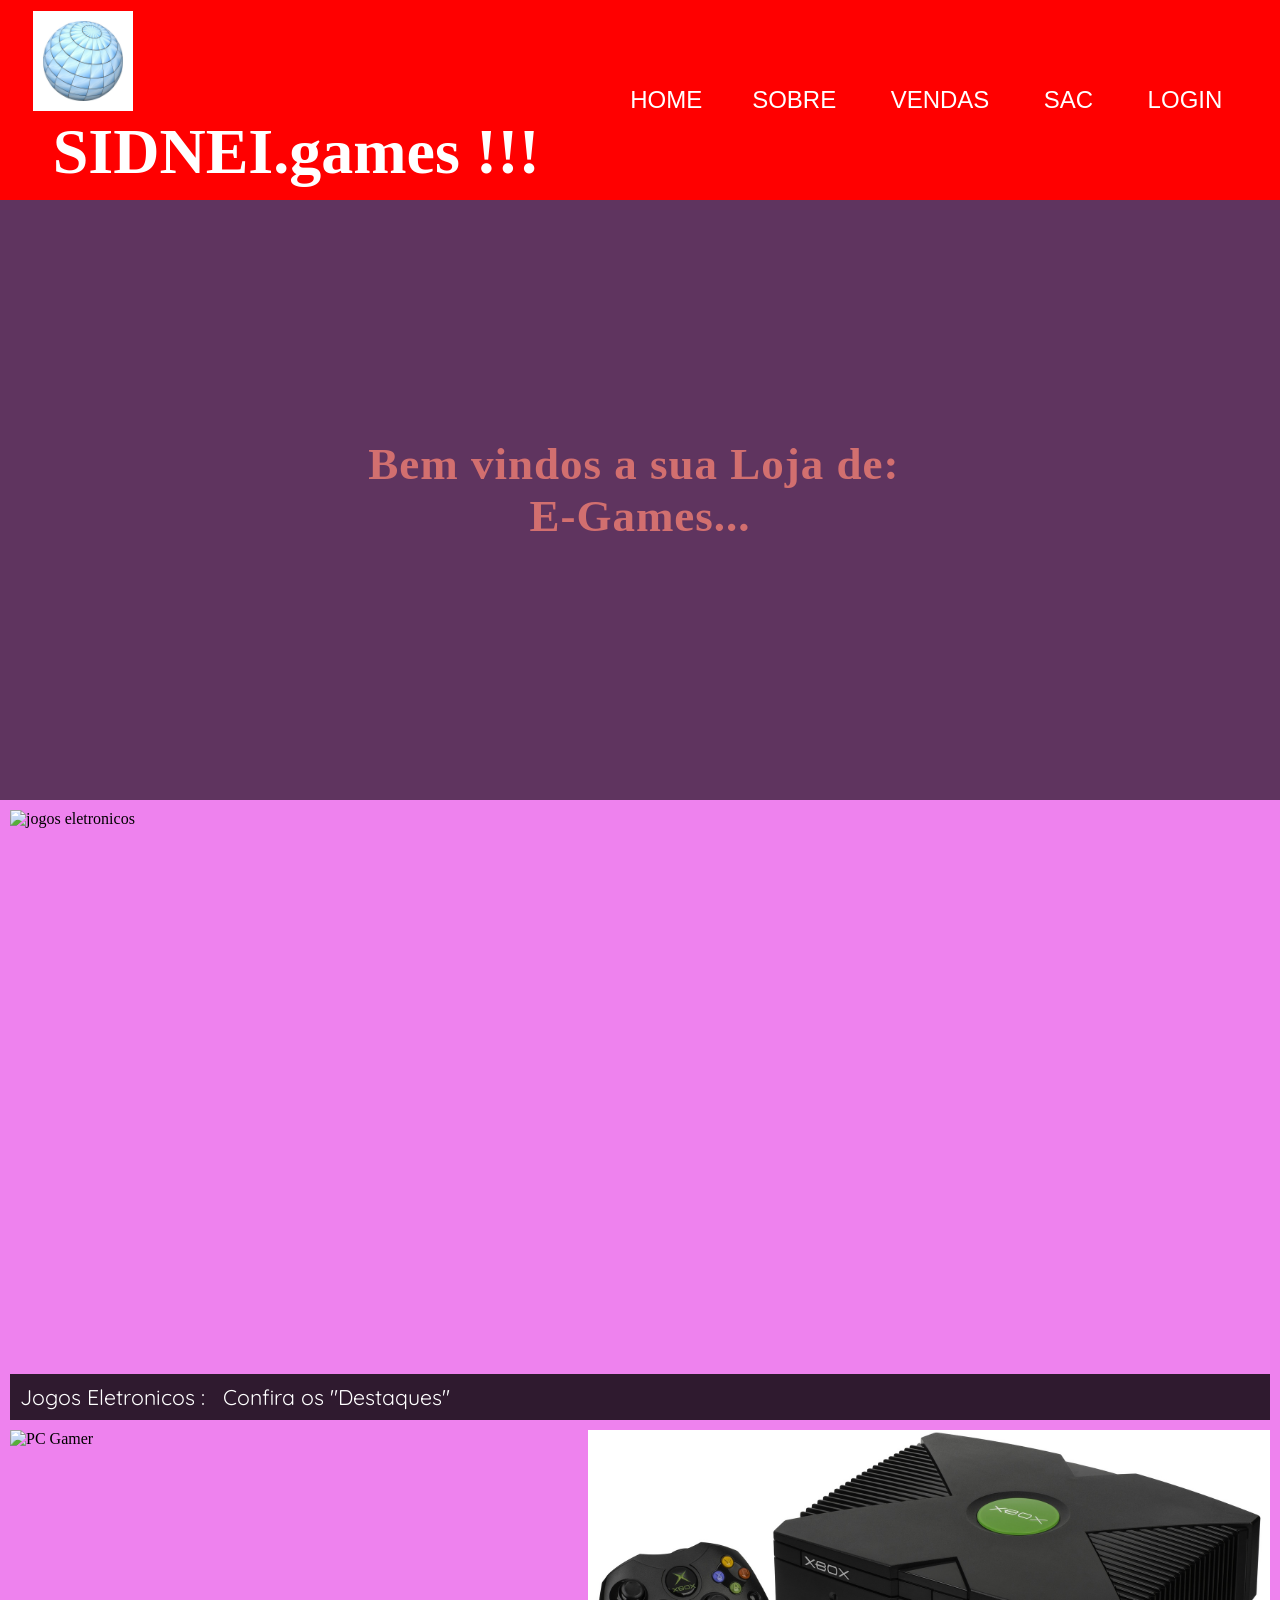
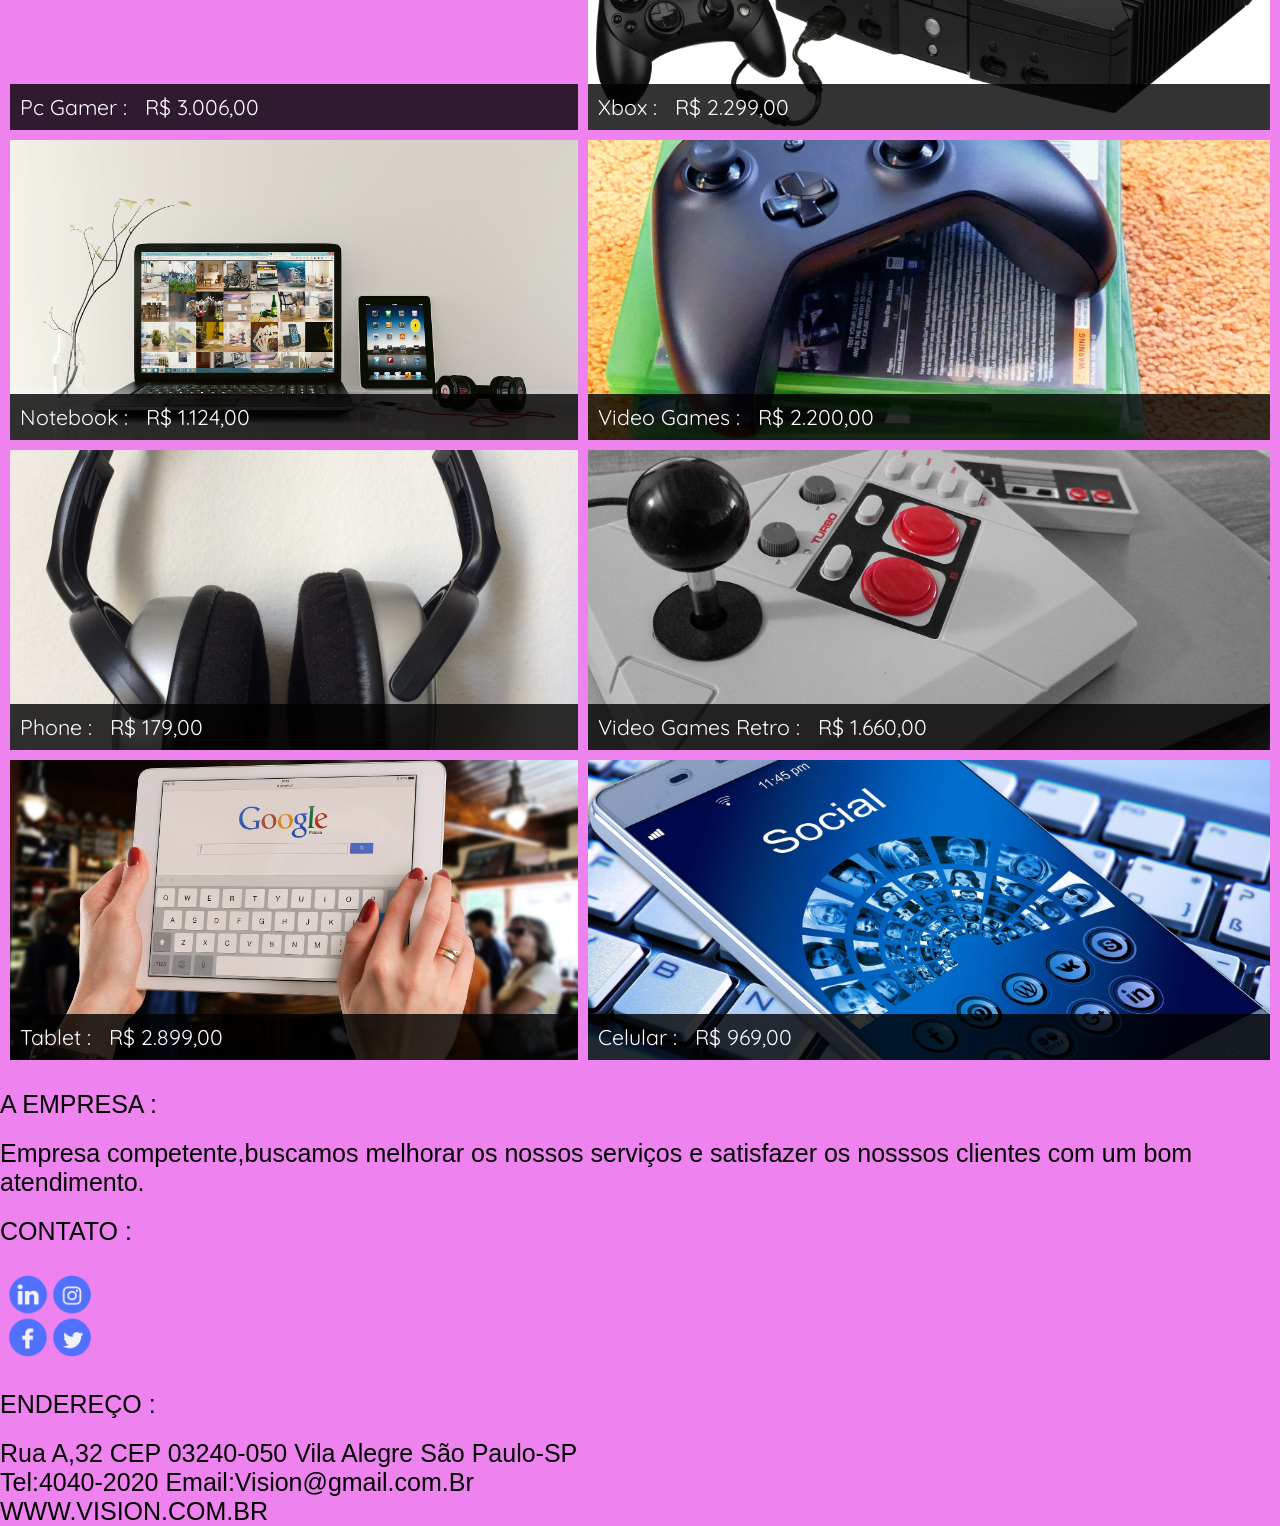
==== commit ec7dd5bd: "Add files via upload" ====
--- a/index.html
+++ b/index.html
@@ -22,10 +22,11 @@
     </div>
     <div class="menu">
       <ul>
+        <li><a href="index.html">HOME</a>
         <li><a href="desktop.ini.html">SOBRE</a></li>
-        <li><a href="TodososDepartamentos.html">Todos os Departamentos</a></li>
+        <li><a href="TodososDepartamentos.html">VENDAS</a></li>
         <li><a href="SAC.html">SAC</a></li>
-        <li><a href="Login.html">Login</a></li>
+        <li><a href="Login.html">LOGIN</a></li>
       </ul>
     </div>
   </header>
--- a/style.css
+++ b/style.css
@@ -0,0 +1,241 @@
+@import url('https://fonts.googleapis.com/css2/?family=Quicksand:wght@400&display=swap');
+
+* {
+    margin: 0;
+    padding: 0;
+    box-sizing: border-box;
+}
+
+body {
+    background-color: violet;
+}
+
+/* cabeçalho */
+
+header {
+    height: 200px;
+    width: 100%;
+    background-color: red;
+    display: flex;
+    justify-content: space-around;
+    align-items: center;
+    font-family: sans-serif;
+}
+
+.logo-imagem {
+    width: 100px;
+    height: 100px;
+    background-color: white;
+    border-radius: 25px;
+}
+
+.container-logo {
+    display: flex;
+    align-items: center;
+}
+
+
+.logo-texto {
+    font-family: "Playfair Display", serif;
+    font-optical-sizing: auto;
+    font-weight: weight;
+    font-style: normal;
+}
+
+.logo-texto {
+    font-size: xx-large;
+    margin-left: 20px;
+    color: white;
+}
+
+.menu li {
+    display: inline-block;
+    margin: 0 10px;
+}
+
+.menu li a {
+    font-size: 24px;
+    text-decoration: none;
+    color: white;
+    text-transform: uppercase;
+    padding: 10px 15px;
+    border-radius: 15px;
+}
+
+.menu li a:hover {
+    background-color: darkgrey;
+}
+
+/* banner */
+
+.banner {
+    width: 100%;
+    height: 600px;
+    animation: banner 10s infinite linear alternate;
+    background-size: 100% 100%;
+    position: relative;
+    display: flex;
+    justify-content: center;
+    align-items: center;
+}
+
+@keyframes banner {
+
+    0%,
+    20% {
+        background-image: url(fantasy-g33133a90d_1920.jpg);
+    }
+
+    25%,
+    45% {
+        background-image: url(branden-skeli-r4YWfVVwTQ8-unsplash.jpg);
+    }
+
+    50%,
+    70% {
+        background-image: url(castle-gaef0b8b8d_1920.jpg);
+    }
+
+    75%,
+    100% {
+        background-image: url(florian-olivo-Mf23RF8xArY-unsplash.jpg);
+    }
+}
+
+.capa {
+    width: 100%;
+    height: 100%;
+    position: absolute;
+    top: 0;
+    left: 0;
+    background: rgba(0, 0, 0, 0.6);
+}
+
+.info {
+    z-index: 1;
+    width: 100%;
+    max-width: 550px;
+    text-align: center;
+}
+
+.info h1 {
+    color: #d26f6f;
+    font-size: 45px;
+    margin-bottom: 20px;
+    letter-spacing: 1px;
+}
+
+.info p {
+    color: #c7c7c7;
+    line-height: 1.7;
+    margin-bottom: 30px;
+}
+
+.info a {
+    color: #fff;
+    text-decoration: none;
+    background: #3088e0;
+    padding: 16px 37px;
+    display: inline-block;
+    border-radius: 50px;
+}
+
+/* galeria */
+
+.container-galeria {
+    display: grid;
+    grid-template-columns: (6, 1fr);
+    grid-auto-rows: 300px;
+    padding: 10px;
+    grid-gap: 10px;
+}
+
+.item-galeria {
+    position: relative;
+}
+
+.item-galeria .img-galeria {
+    width: 100%;
+    height: 100%;
+    object-fit: cover;
+
+}
+
+.item-galeria .title-galeria {
+    position: absolute;
+    background-color: rgba(0, 0, 0, 0.8);
+    left: 0;
+    bottom: 0;
+    width: 100%;
+    color: white;
+    padding: 10px;
+    font-size: 16pt;
+    font-family: "Quicksand";
+}
+
+.h-1 {
+    grid-row: span 1;
+}
+
+.h-2 {
+    grid-row: span 2;
+}
+
+.w-1 {
+    grid-column: span 1;
+}
+
+.w-2 {
+    grid-column: span 2;
+}
+
+@media screen and (max-width:768px) {
+    .container-galeria {
+        grid-template-columns: repeat(1, 1fr);
+        grid-auto-rows: 50vh;
+    }
+
+    .h-2 {
+        grid-row: span 1;
+    }
+
+    .w-2 {
+        grid-column: span 1;
+    }
+}
+
+
+
+/* rodape */
+
+.footer {
+    height: 150px;
+    background: violet;
+
+}
+
+.footer h2 {
+    font-family: sans-serif;
+    font-size: 25px;
+    font-weight: bold;
+    text-transform: uppercase;
+    margin-top: 20px;
+    text-align: center;
+    color: black;
+}
+
+
+.footer h2 {
+    font-family: sans-serif;
+    font-size: 25px;
+    font-weight: lighter;
+    text-align: left;
+    text-transform: unset;
+    color: black;
+    margin-top: 20px;
+
+}
+
+.logos-redes {
+    margin-top: 20px;
+}
